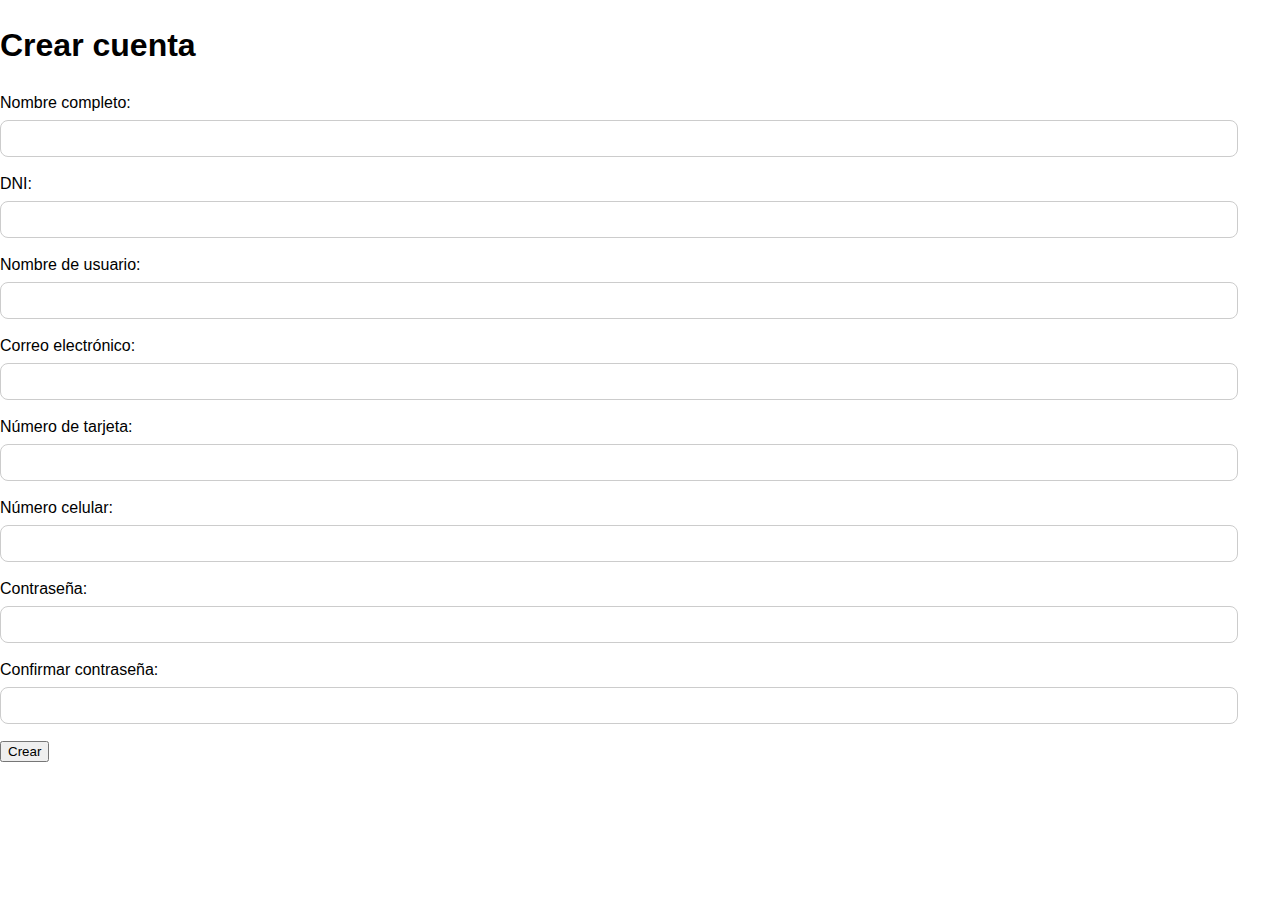
==== ProyectoPweb/registro.html @ 6047c9bd "Parte editada por Bryan" ====
<!DOCTYPE html>
<html>
  <head>
    <title>Crear cuenta</title>
    <meta charset="utf-8">
    <!-- Juego de caracteres-->
    <meta name="viewport" content="width=device-width,initial-scale=1">
    <!-- Para la adaptacion de pantalla-->
    <link type="text/css" rel="stylesheet" href="perfil.css">
  </head>
  <body>
    <div class="signup">
      <!-- Falta CGI-->
      <div class="login-header">
        <h1>Crear cuenta</h1>
      </div>
      <div class="login-form">
        <div class="input-group">
          <label>Nombre completo:</label>
          <input type="text" name="nombreC" class="input-label" placeholder="">
        </div>
        <div class="input-group">
          <label>DNI:</label>
          <input type="text" name="dni" class="input-label" placeholder="">
        </div>
        <div class="input-group">
          <label>Nombre de usuario:</label>
          <input type="text" name="usuario" class="input-label" placeholder="">
        </div>
        <div class="input-group">
          <label>Correo electrónico:</label>
          <input type="text" name="correo" class="input-label" placeholder="">
        </div>
        <div class="input-group">
          <label>Número de tarjeta:</label>
          <input type="text" name="id_tarjeta" class="input-label" placeholder="">
        </div>
        <div class="input-group">
          <label>Número celular:</label>
          <input type="text" name="celular" class="input-label" placeholder="">
        </div>
        <div class="input-group">
          <label>Contraseña:</label>
          <input type="text" name="password" class="input-label" placeholder="">
        </div>
        <div class="input-group">
          <label>Confirmar contraseña:</label>
          <input type="text" class="input-label" placeholder="">
        </div>
        <input type="button" value="Crear" class="sign_up"/>
      </div>
    </div>
  </body> 
</html>
---- ProyectoPweb/perfil.css ----
body {
    font-family: 'Open Sans', sans-serif;
    font-size: 1rem;
    font-weight: 100;
    line-height: 1.5;
    margin: 0;
    text-align: left;
    color: #000;
    background: url("images/noche.jpg") center/cover no-repeat;
  }
  
  .perfil {
    background-color: #ffffff;
    color: #000;
    border: 1px solid #ffffff;
    border-radius: 8px;
    padding: 20px;
    margin: 50px 270px;
  }
  
  .perfil-header {
    background-color: #f39a1f;
    color: #ffffff;
    text-align: center;
    padding: 10px;
    border-radius: 0.375rem 0.375rem 0 0;
  }
  
  .datos_personales,
  .datos_cuenta {
    margin-top: 20px;
  }
  
  .input-group {
    margin-bottom: 15px;
  }
  
  .input-group label {
    display: block;
    margin-bottom: 5px;
    color: #000;
  }
  
  .input-label {
    width: 95%;
    padding: 10px;
    border: 1px solid #ccc;
    border-radius: 8px;
  }
  
  .inicio {
    background-color: #f39a1f;
    color: #ffffff;
    border: none;
    padding: 10px 20px;
    border-radius: 0.375rem;
    cursor: pointer;
  }
  
  .inicio:hover {
    background-color: #e08a10;
  }
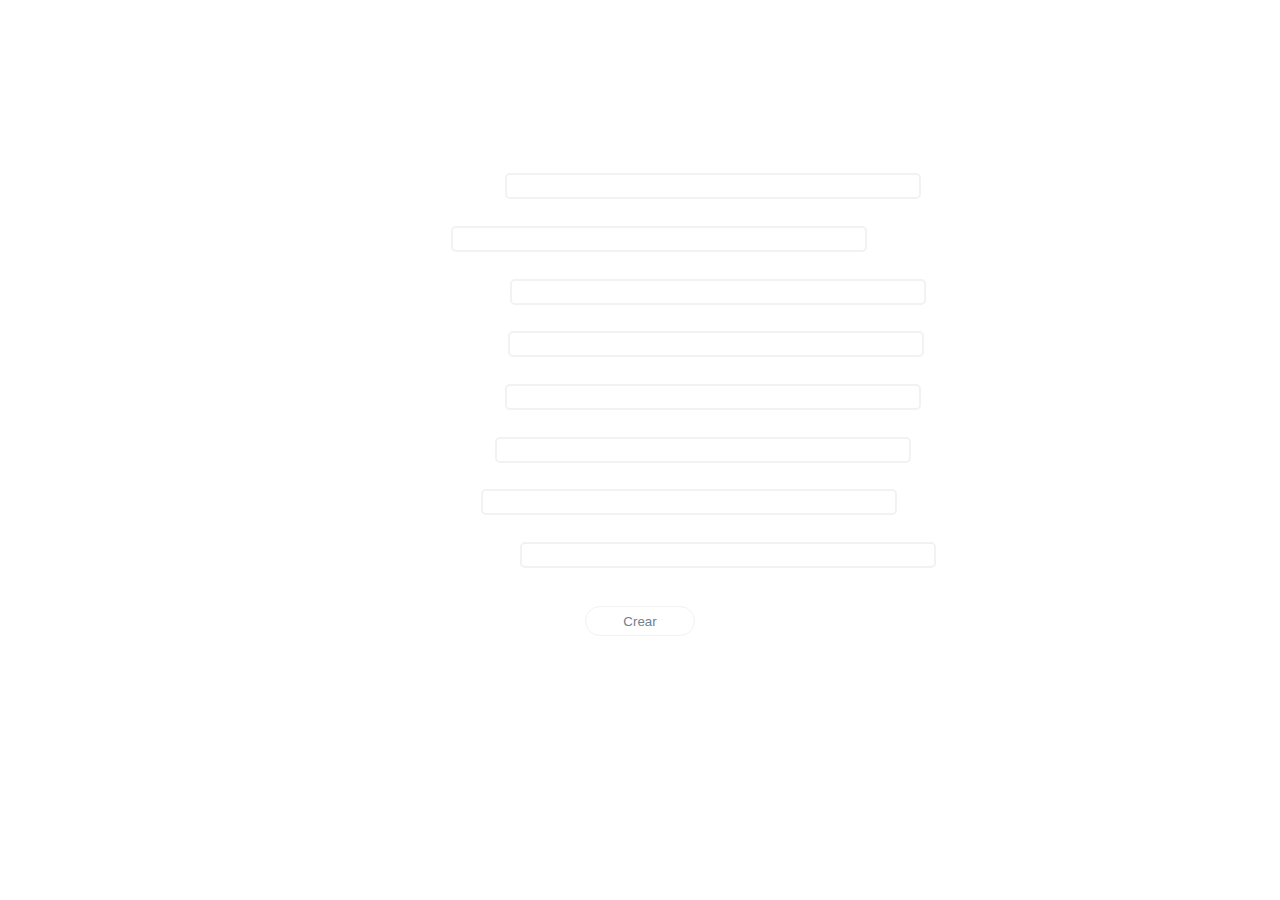
==== commit 32875e53: "Carpeta agregada de Bryan y Sofia" ====
--- a/ProyectoPweb/registro.html
+++ b/ProyectoPweb/registro.html
@@ -6,7 +6,7 @@
     <!-- Juego de caracteres-->
     <meta name="viewport" content="width=device-width,initial-scale=1">
     <!-- Para la adaptacion de pantalla-->
-    <link type="text/css" rel="stylesheet" href="perfil.css">
+    <link type="text/css" rel="stylesheet" href="css/login_mejorado.css">
   </head>
   <body>
     <div class="signup">
--- a/ProyectoPweb/css/login_mejorado.css
+++ b/ProyectoPweb/css/login_mejorado.css
@@ -0,0 +1,106 @@
+body {
+  background:url('http://cdn.wallpapersafari.com/13/6/Mpsg2b.jpg');
+  margin:0px;
+  font-family: 'Ubuntu', sans-serif;
+	background-size: 100% 110%;
+}
+h1, h2, h3, h4, h5, h6, a {
+  margin:0; padding:0;
+}
+.login {
+  margin:0 auto;
+  max-width:500px;
+}
+.signup{
+  margin:0 auto;
+  max-width:700px;
+}
+.login-header {
+  color:#fff;
+  text-align:center;
+  font-size:300%;
+}
+/* .login-header h1 {
+   text-shadow: 0px 5px 15px #000; */
+}
+.login-form {
+  border:.5px solid #fff;
+  background:#4facff;
+  border-radius:10px;
+  box-shadow:0px 0px 10px #000;
+}
+label{
+  text-align:left;
+  font-family: 'Ubuntu', sans-serif;
+  color:#fff;
+  line-height:3em;
+  font-weight: bold;
+}
+.login-form h3 {
+  text-align:left;
+  margin-left:40px;
+  color:#fff;
+}
+.login-form {
+  box-sizing:border-box;
+  padding-top:15px;
+	padding-bottom:10%;
+  margin:5% auto;
+  text-align:center;
+}
+.login-form input[type="text"],
+.login input[type="text"],
+.login input[type="password"] {
+  max-width:400px;
+	width: 80%;
+  line-height:3em;
+  font-family: 'Ubuntu', sans-serif;
+  margin:1em 2em;
+  border-radius:5px;
+  border:2px solid #f2f2f2;
+  outline:none;
+  padding-left:10px;
+}
+.input-label[type="text"]{
+  max-width:100px;
+  max-height: 20px;
+}
+a,
+.login-form input[type="button"] {
+  height:30px;
+  width:110px;
+  background:#fff;
+  border:1px solid #f2f2f2;
+  border-radius:20px;
+  color: slategrey;
+  font-family: 'Ubuntu', sans-serif;
+  cursor:pointer;
+  margin: 25px;
+  text-decoration: none;
+}
+
+.no-access {
+  color:#E86850;
+  margin:20px 0px 20px -57%;
+  text-decoration:underline;
+  cursor:pointer;
+}
+.try-again {
+  color:#f2f2f2;
+  text-decoration:underline;
+  cursor:pointer;
+}
+
+/*Media Querie*/
+@media only screen and (min-width : 150px) and (max-width : 530px){
+  .login-form h3 {
+    text-align:center;
+    margin:0;
+  }
+  .sign-up, .no-access {
+    margin:10px 0;
+  }
+  .login_button {
+    margin-bottom:10px;
+  }
+}